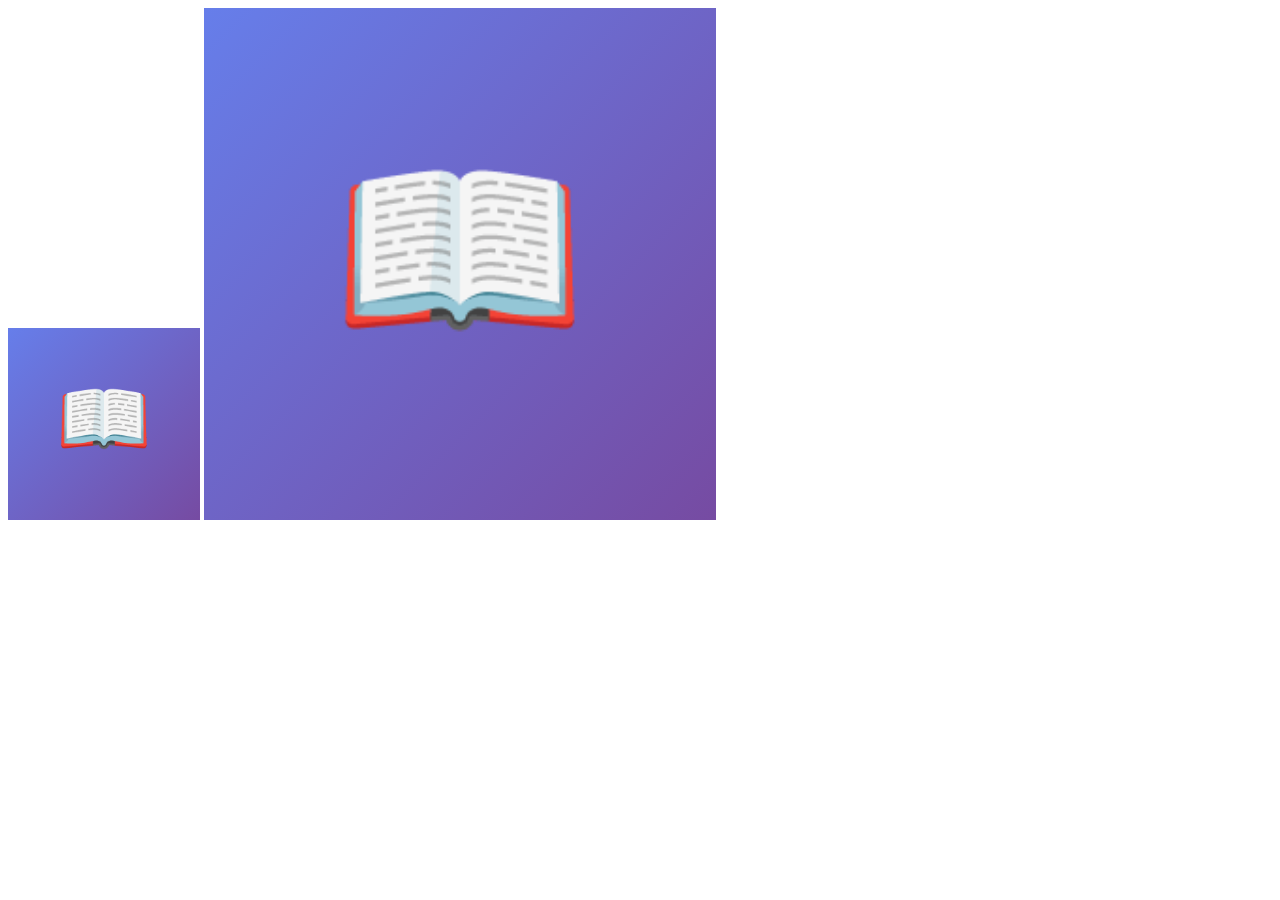
==== create-icons.html @ d054f99b "Add complete Quran memorization game application - Create kid-friendly web interface with colorful d" ====
<!DOCTYPE html>
<html>
<head>
    <meta charset="UTF-8">
    <title>Icon Generator</title>
</head>
<body>
    <canvas id="canvas192" width="192" height="192"></canvas>
    <canvas id="canvas512" width="512" height="512"></canvas>
    
    <script>
        function createIcon(canvasId, size) {
            const canvas = document.getElementById(canvasId);
            const ctx = canvas.getContext('2d');
            
            // Background gradient
            const gradient = ctx.createLinearGradient(0, 0, size, size);
            gradient.addColorStop(0, '#667eea');
            gradient.addColorStop(1, '#764ba2');
            ctx.fillStyle = gradient;
            ctx.fillRect(0, 0, size, size);
            
            // Star decoration
            ctx.fillStyle = '#FFD700';
            ctx.font = `${size * 0.4}px Arial`;
            ctx.textAlign = 'center';
            ctx.textBaseline = 'middle';
            ctx.fillText('📖', size / 2, size / 2);
        }
        
        createIcon('canvas192', 192);
        createIcon('canvas512', 512);
    </script>
</body>
</html>
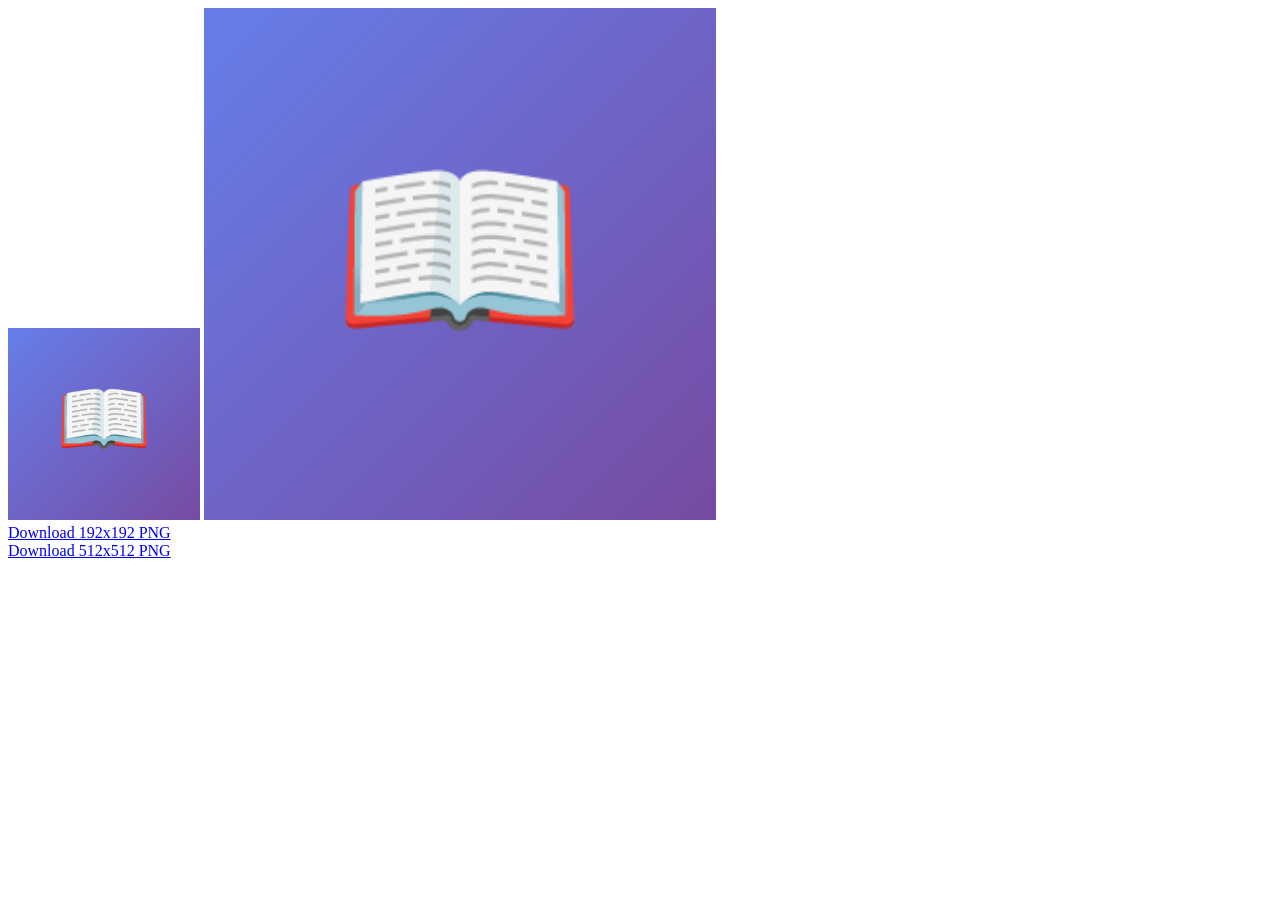
==== commit 1dbfe033: "Refactor app initialization and enhance loading screen handling; update icon formats and service wor" ====
--- a/create-icons.html
+++ b/create-icons.html
@@ -7,6 +7,10 @@
 <body>
     <canvas id="canvas192" width="192" height="192"></canvas>
     <canvas id="canvas512" width="512" height="512"></canvas>
+    <br>
+    <a id="download192" download="icon-192.png">Download 192x192 PNG</a>
+    <br>
+    <a id="download512" download="icon-512.png">Download 512x512 PNG</a>
     
     <script>
         function createIcon(canvasId, size) {
@@ -26,6 +30,11 @@
             ctx.textAlign = 'center';
             ctx.textBaseline = 'middle';
             ctx.fillText('📖', size / 2, size / 2);
+            
+            // Set download link
+            const linkId = canvasId === 'canvas192' ? 'download192' : 'download512';
+            const link = document.getElementById(linkId);
+            link.href = canvas.toDataURL('image/png');
         }
         
         createIcon('canvas192', 192);
